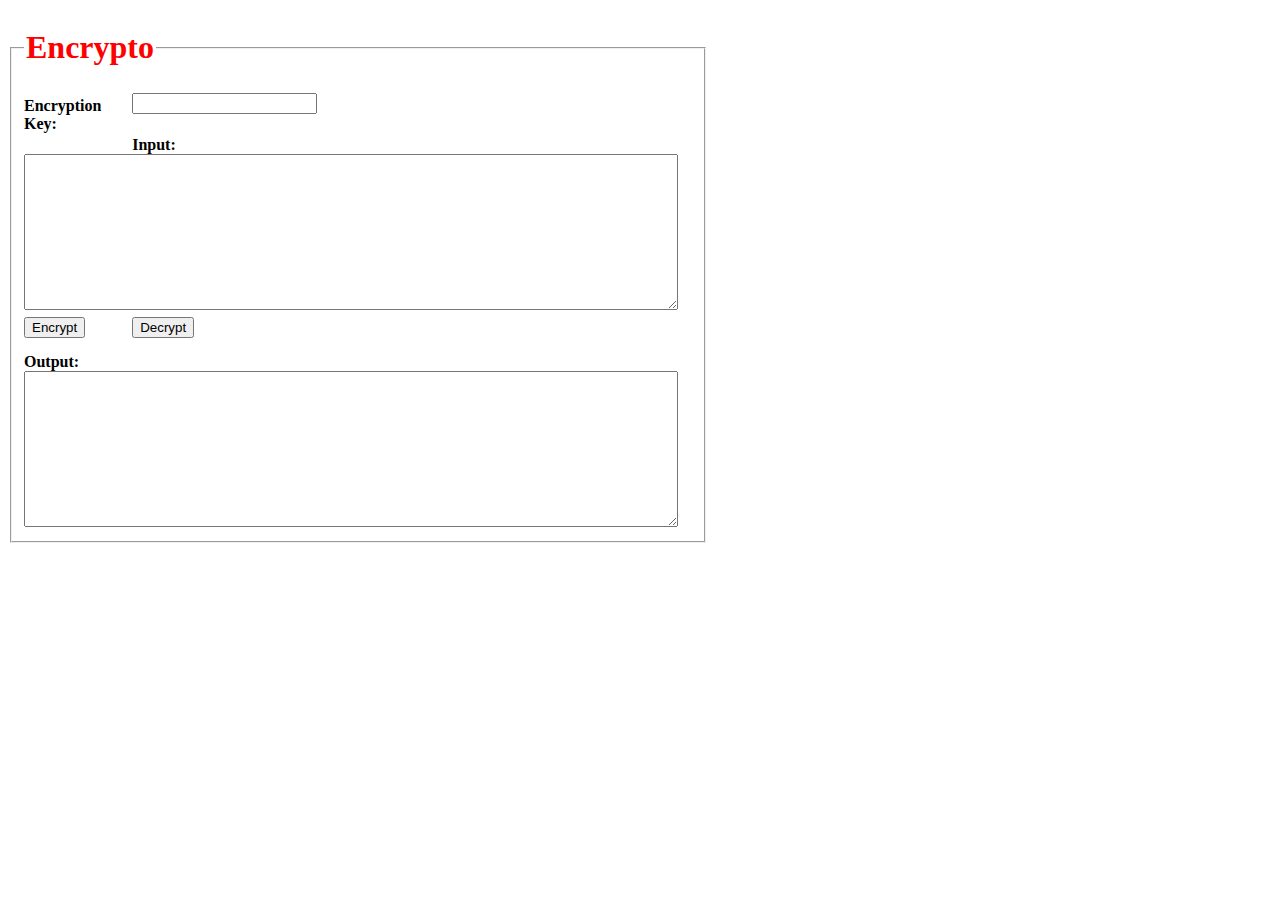
==== index.html @ f9b18e19 "full JS functionality" ====
<!DOCTYPE html>
<html lang="en">
  <head>
    <title>Encrypto</title>
    <!--JS-->
    <script src="js/encryptor.js"></script>
    <script src="jquery/jquery-3.2.1.min.js"></script>
    <!--styling-->
    <link rel='stylesheet' href='css/base.css'>
  </head>

  <body>
    <form>
      <fieldset>
        <legend><h1>Encrypto</h1></legend>
          <label for = 'keyLabel'>Encryption Key:</label>
            <input type="text" id='key'><br><br>
          <label for = 'inputLabel'>Input:</label>
            <textarea id = 'input' rows='10'></textarea><br>
          <label for = 'encryptLabel'>
            <input type = 'button' class='btnFormat' id ='encrypt' value = 'Encrypt'></label>
          <label for = 'decryptLabel'>
            <input type = 'button' id ='decrypt' value = 'Decrypt'></label><br><br>
          <label for = 'outputLabel'>Output:</label>
            <textarea id = 'output' rows='10'></textarea><br>
      </fieldset>
    </form>
  </body>
---- css/base.css ----
body{
  height: 470px;
  width:  700px;
}

#encryptoLogo {
  float:right;
  margin-top: -40px;
}

img{
  float: right;
  height: 80px;
  width:  80px;
}

legend{
  background-image: url('encryptologo.png');
}

h1{
  color: red;
}



label{
  float: left;
  width: 15%;
  margin-right: 0.5em;
  padding-top:  0.2em;
  font-weight: bold;
}

textarea{
  width: 97%;
}
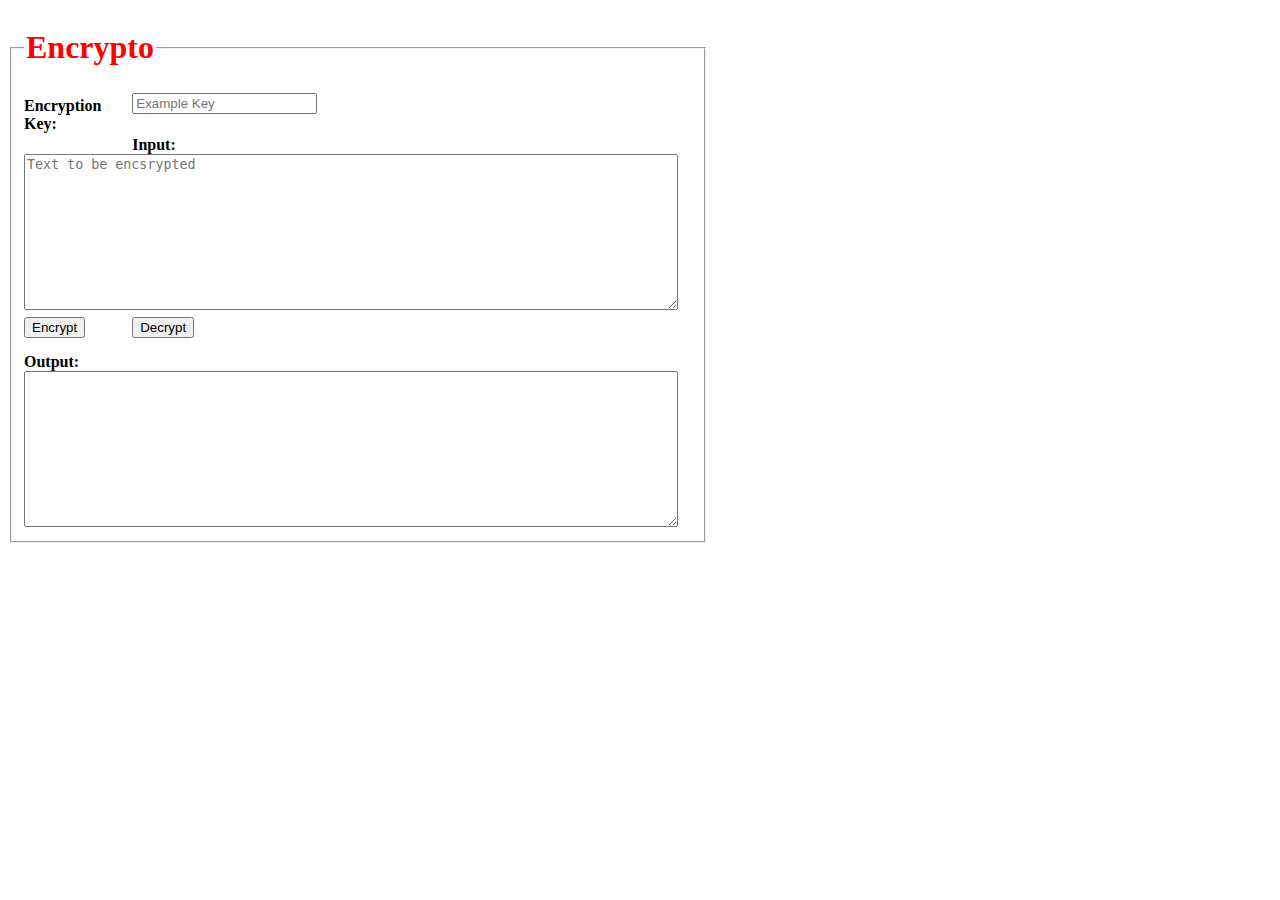
==== commit 3dad464e: "finalized version: fully integrated as chrome extension" ====
--- a/index.html
+++ b/index.html
@@ -1,28 +1,35 @@
 <!DOCTYPE html>
 <html lang="en">
   <head>
+    <meta charset='utf-8'>
+    <meta name='viewport' content='width = device-width, initial-scale=1'>
     <title>Encrypto</title>
-    <!--JS-->
-    <script src="js/encryptor.js"></script>
-    <script src="jquery/jquery-3.2.1.min.js"></script>
+    
     <!--styling-->
     <link rel='stylesheet' href='css/base.css'>
   </head>
 
   <body>
-    <form>
+
       <fieldset>
         <legend><h1>Encrypto</h1></legend>
           <label for = 'keyLabel'>Encryption Key:</label>
-            <input type="text" id='key'><br><br>
+            <input type="text" side='16' name = 'key' id='key' placeholder="Example Key"><br><br>
           <label for = 'inputLabel'>Input:</label>
-            <textarea id = 'input' rows='10'></textarea><br>
+            <textarea name = 'input' id = 'input' rows='10' placeholder='Text to be encsrypted'></textarea><br>
           <label for = 'encryptLabel'>
-            <input type = 'button' class='btnFormat' id ='encrypt' value = 'Encrypt'></label>
+            <input type = 'button' class='btnFormat' id ='encryptButton' value = 'Encrypt'></label>
           <label for = 'decryptLabel'>
-            <input type = 'button' id ='decrypt' value = 'Decrypt'></label><br><br>
+            <input type = 'button' class='btnFormat' id ='decryptButton' value = 'Decrypt'></label><br><br>
           <label for = 'outputLabel'>Output:</label>
-            <textarea id = 'output' rows='10'></textarea><br>
+            <textarea name='output' id = 'output' rows='10'></textarea><br>
       </fieldset>
-    </form>
+
+
+      <!--JS-->
+    <script src="jquery/jquery-3.2.1.min.js"></script>
+    <script src="js/encryptor.js"></script>
+    
+  
   </body>
+</html>
--- a/css/base.css
+++ b/css/base.css
@@ -14,9 +14,7 @@
   width:  80px;
 }
 
-legend{
-  background-image: url('encryptologo.png');
-}
+
 
 h1{
   color: red;
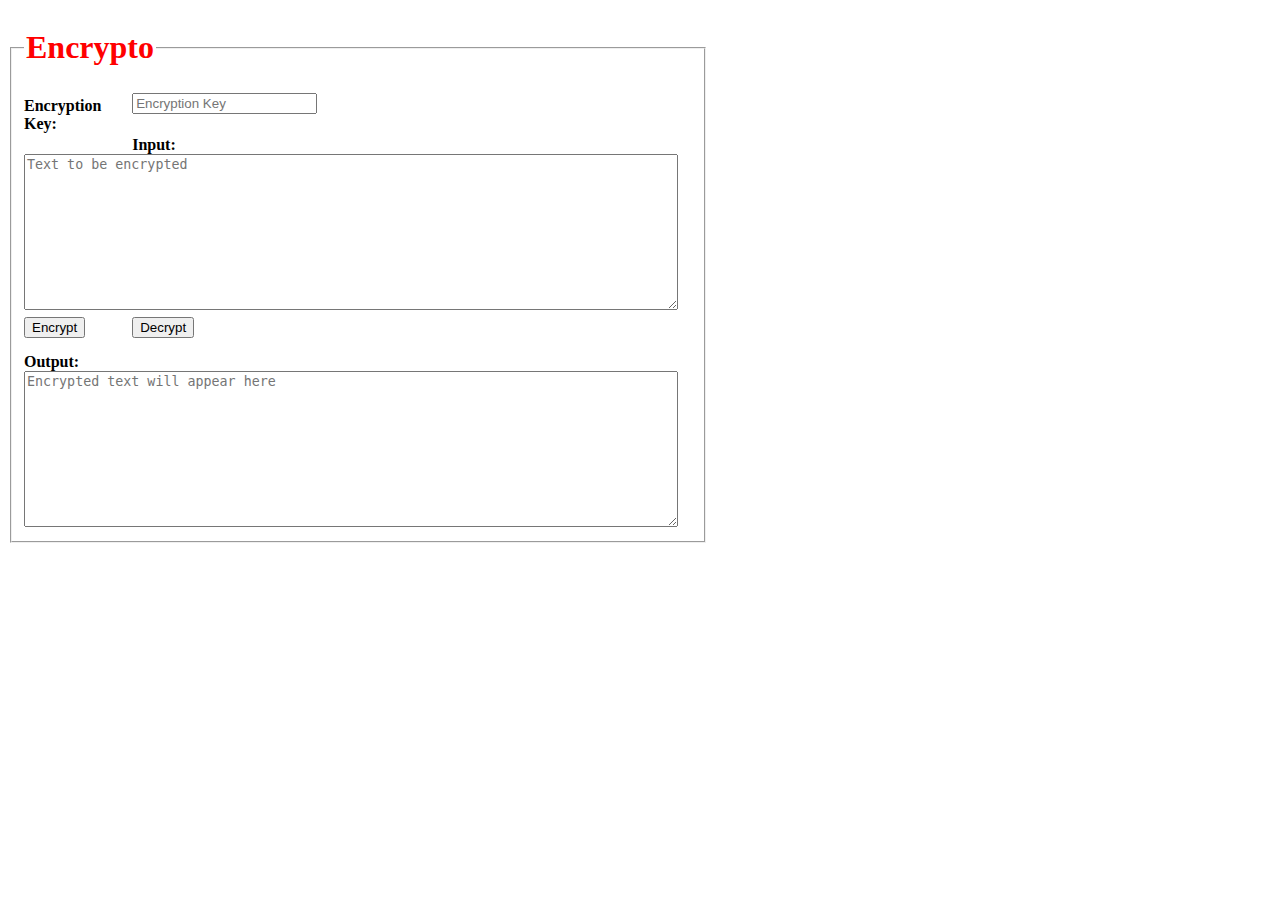
==== commit 0e77af4f: "minor cosmetic changes" ====
--- a/index.html
+++ b/index.html
@@ -4,7 +4,7 @@
     <meta charset='utf-8'>
     <meta name='viewport' content='width = device-width, initial-scale=1'>
     <title>Encrypto</title>
-    
+
     <!--styling-->
     <link rel='stylesheet' href='css/base.css'>
   </head>
@@ -14,22 +14,22 @@
       <fieldset>
         <legend><h1>Encrypto</h1></legend>
           <label for = 'keyLabel'>Encryption Key:</label>
-            <input type="text" side='16' name = 'key' id='key' placeholder="Example Key"><br><br>
+            <input type="text" side='16' name = 'key' id='key' placeholder="Encryption Key"><br><br>
           <label for = 'inputLabel'>Input:</label>
-            <textarea name = 'input' id = 'input' rows='10' placeholder='Text to be encsrypted'></textarea><br>
+            <textarea name = 'input' id = 'input' rows='10' placeholder='Text to be encrypted'></textarea><br>
           <label for = 'encryptLabel'>
             <input type = 'button' class='btnFormat' id ='encryptButton' value = 'Encrypt'></label>
           <label for = 'decryptLabel'>
             <input type = 'button' class='btnFormat' id ='decryptButton' value = 'Decrypt'></label><br><br>
           <label for = 'outputLabel'>Output:</label>
-            <textarea name='output' id = 'output' rows='10'></textarea><br>
+            <textarea name='output' id = 'output' rows='10' placeholder='Encrypted text will appear here'></textarea><br>
       </fieldset>
 
 
       <!--JS-->
     <script src="jquery/jquery-3.2.1.min.js"></script>
     <script src="js/encryptor.js"></script>
-    
-  
+
+
   </body>
 </html>
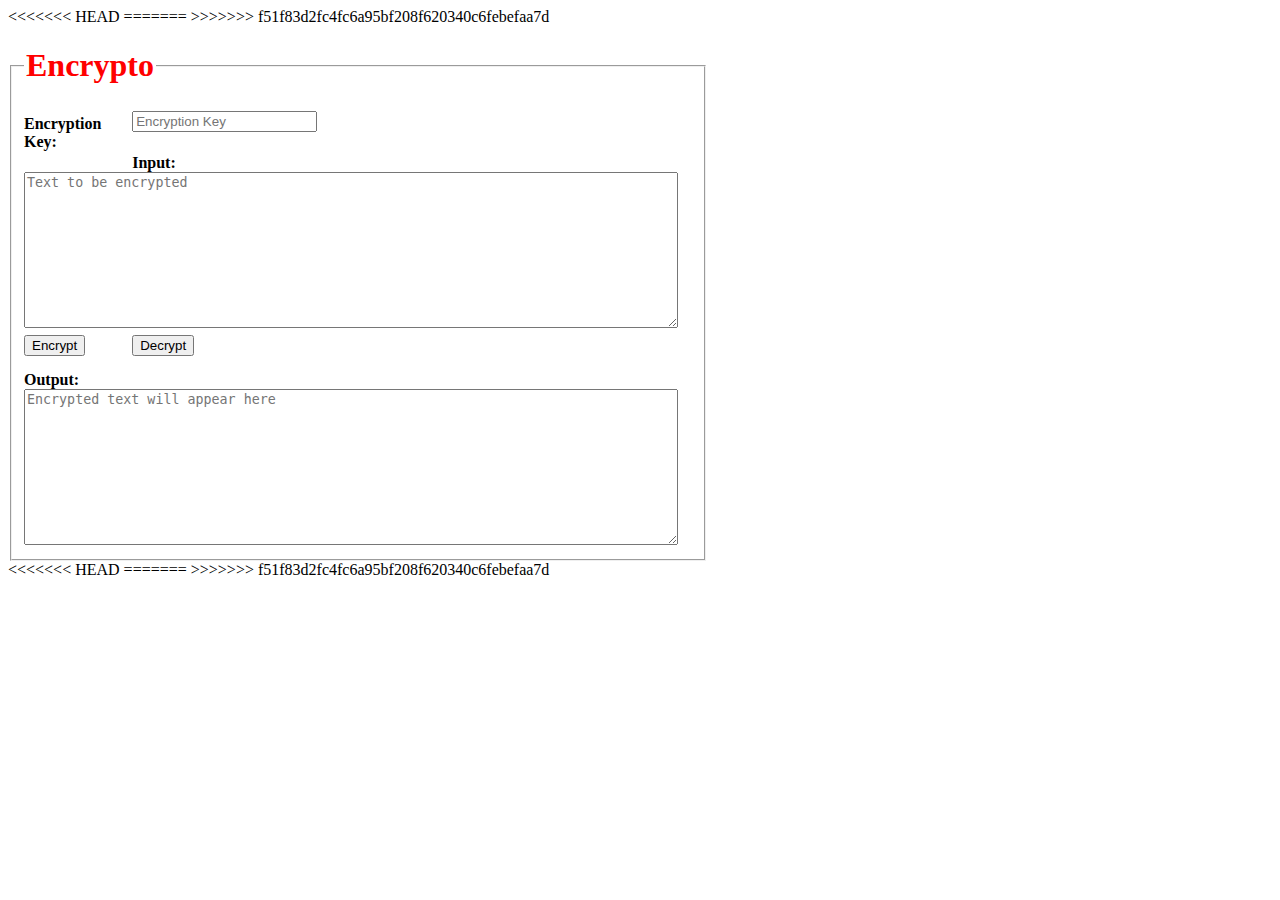
==== commit 31b27b9c: "finalized version" ====
--- a/index.html
+++ b/index.html
@@ -4,7 +4,11 @@
     <meta charset='utf-8'>
     <meta name='viewport' content='width = device-width, initial-scale=1'>
     <title>Encrypto</title>
+<<<<<<< HEAD
+    
+=======
 
+>>>>>>> f51f83d2fc4fc6a95bf208f620340c6febefaa7d
     <!--styling-->
     <link rel='stylesheet' href='css/base.css'>
   </head>
@@ -29,7 +33,12 @@
       <!--JS-->
     <script src="jquery/jquery-3.2.1.min.js"></script>
     <script src="js/encryptor.js"></script>
+<<<<<<< HEAD
+    
+  
+=======
 
 
+>>>>>>> f51f83d2fc4fc6a95bf208f620340c6febefaa7d
   </body>
 </html>
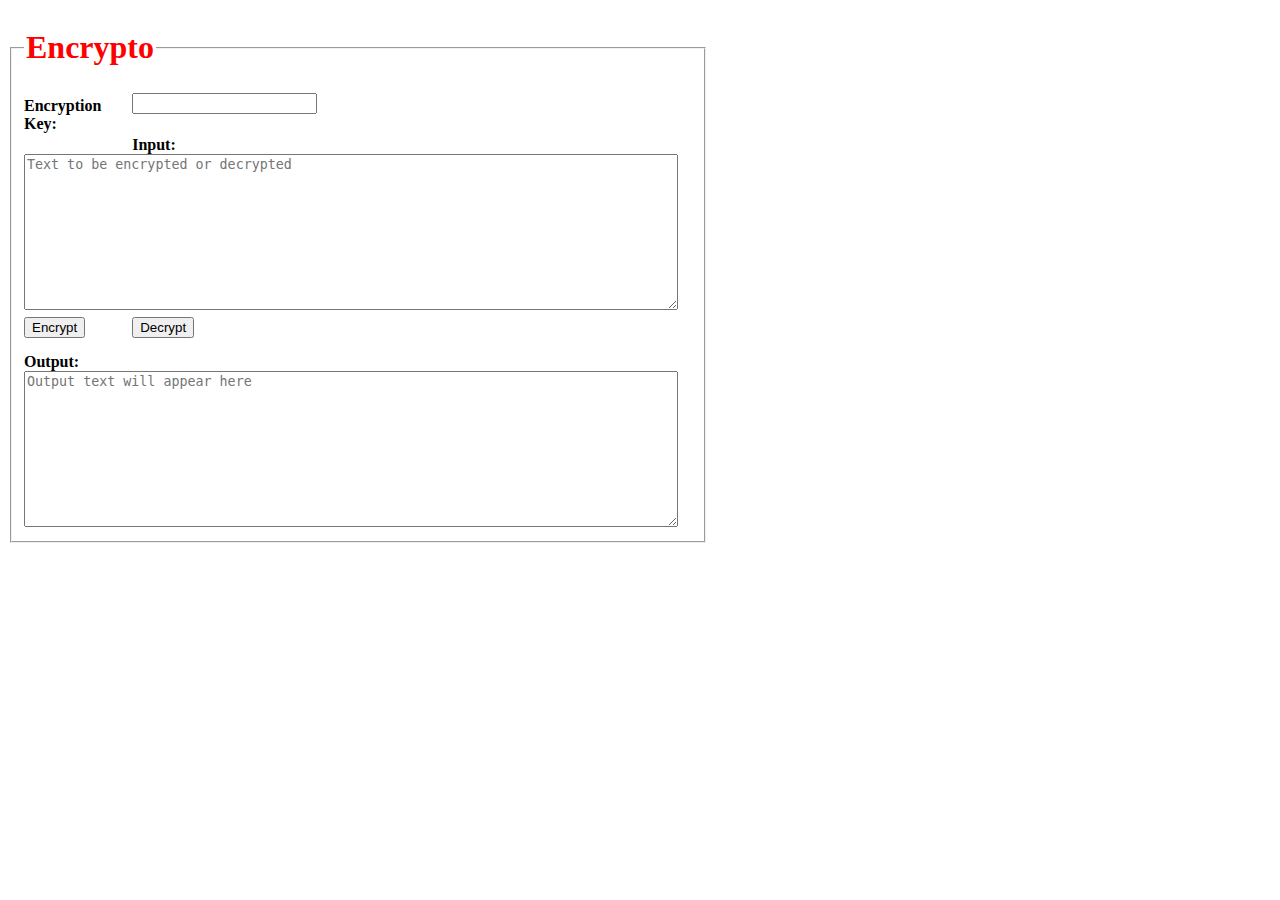
==== commit 6174b715: "minor cosmetic changes" ====
--- a/index.html
+++ b/index.html
@@ -4,11 +4,7 @@
     <meta charset='utf-8'>
     <meta name='viewport' content='width = device-width, initial-scale=1'>
     <title>Encrypto</title>
-<<<<<<< HEAD
-    
-=======
 
->>>>>>> f51f83d2fc4fc6a95bf208f620340c6febefaa7d
     <!--styling-->
     <link rel='stylesheet' href='css/base.css'>
   </head>
@@ -18,27 +14,22 @@
       <fieldset>
         <legend><h1>Encrypto</h1></legend>
           <label for = 'keyLabel'>Encryption Key:</label>
-            <input type="text" side='16' name = 'key' id='key' placeholder="Encryption Key"><br><br>
+            <input type="text" side='16' name = 'key' id='key'><br><br>
           <label for = 'inputLabel'>Input:</label>
-            <textarea name = 'input' id = 'input' rows='10' placeholder='Text to be encrypted'></textarea><br>
+            <textarea name = 'input' id = 'input' rows='10' placeholder='Text to be encrypted or decrypted'></textarea><br>
           <label for = 'encryptLabel'>
             <input type = 'button' class='btnFormat' id ='encryptButton' value = 'Encrypt'></label>
           <label for = 'decryptLabel'>
             <input type = 'button' class='btnFormat' id ='decryptButton' value = 'Decrypt'></label><br><br>
           <label for = 'outputLabel'>Output:</label>
-            <textarea name='output' id = 'output' rows='10' placeholder='Encrypted text will appear here'></textarea><br>
+            <textarea name='output' id = 'output' rows='10' placeholder='Output text will appear here'></textarea><br>
       </fieldset>
 
 
       <!--JS-->
     <script src="jquery/jquery-3.2.1.min.js"></script>
     <script src="js/encryptor.js"></script>
-<<<<<<< HEAD
-    
-  
-=======
 
 
->>>>>>> f51f83d2fc4fc6a95bf208f620340c6febefaa7d
   </body>
 </html>
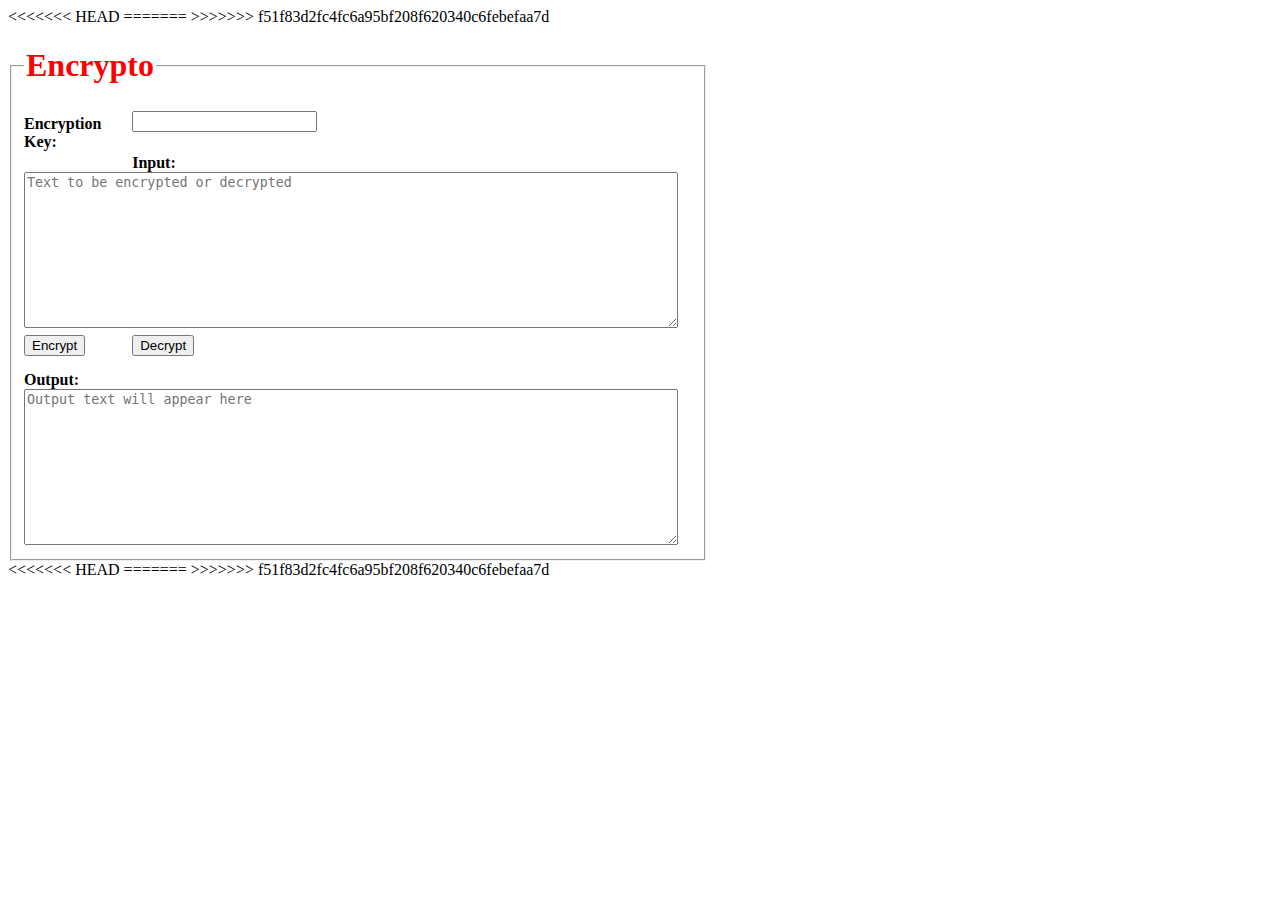
==== commit 80e26b95: "Merge pull request #6 from SegalAu/develop" ====
--- a/index.html
+++ b/index.html
@@ -4,7 +4,11 @@
     <meta charset='utf-8'>
     <meta name='viewport' content='width = device-width, initial-scale=1'>
     <title>Encrypto</title>
+<<<<<<< HEAD
+    
+=======
 
+>>>>>>> f51f83d2fc4fc6a95bf208f620340c6febefaa7d
     <!--styling-->
     <link rel='stylesheet' href='css/base.css'>
   </head>
@@ -29,7 +33,12 @@
       <!--JS-->
     <script src="jquery/jquery-3.2.1.min.js"></script>
     <script src="js/encryptor.js"></script>
+<<<<<<< HEAD
+    
+  
+=======
 
 
+>>>>>>> f51f83d2fc4fc6a95bf208f620340c6febefaa7d
   </body>
 </html>
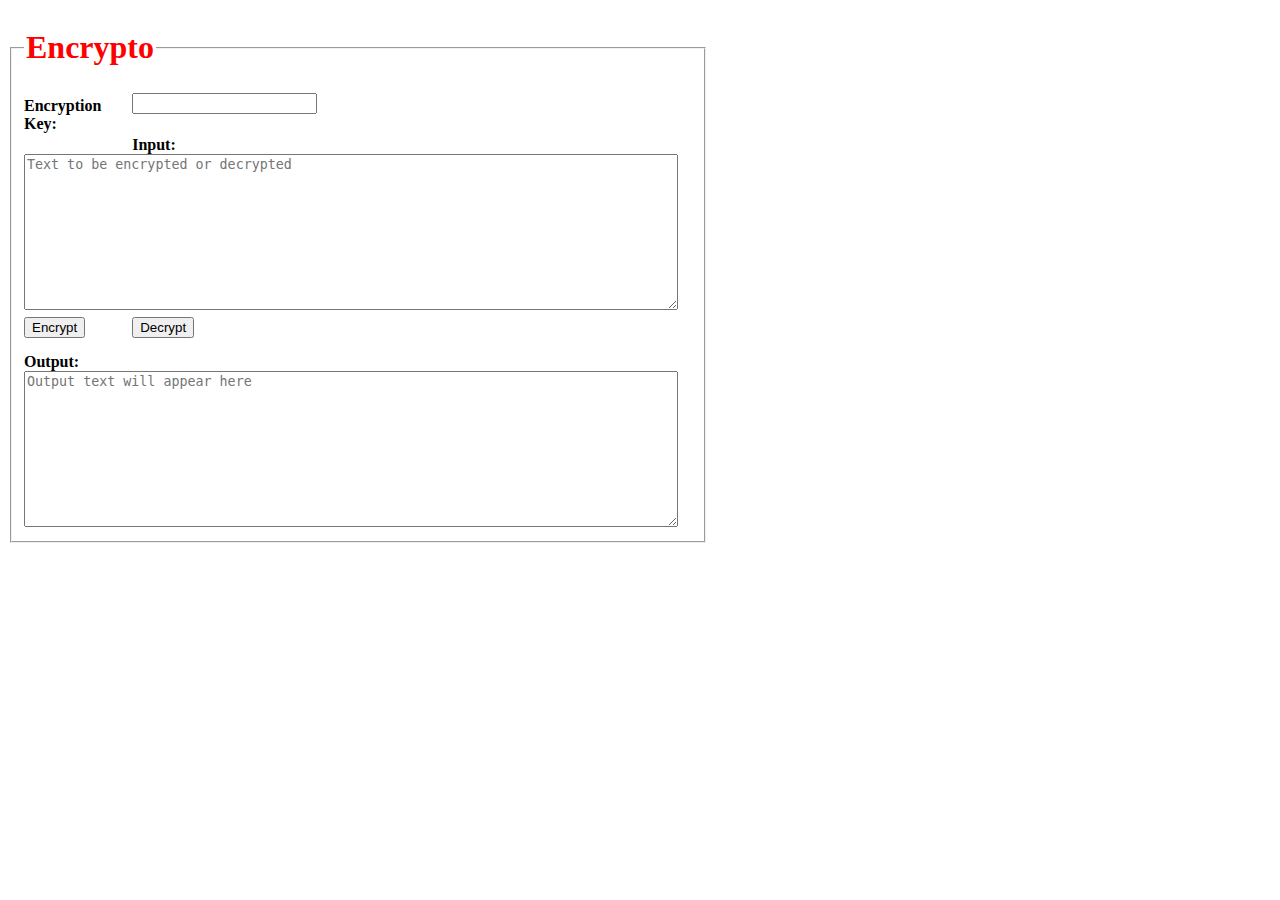
==== commit 81d5fbbe: "finalized version" ====
--- a/index.html
+++ b/index.html
@@ -4,11 +4,7 @@
     <meta charset='utf-8'>
     <meta name='viewport' content='width = device-width, initial-scale=1'>
     <title>Encrypto</title>
-<<<<<<< HEAD
-    
-=======
 
->>>>>>> f51f83d2fc4fc6a95bf208f620340c6febefaa7d
     <!--styling-->
     <link rel='stylesheet' href='css/base.css'>
   </head>
@@ -33,12 +29,6 @@
       <!--JS-->
     <script src="jquery/jquery-3.2.1.min.js"></script>
     <script src="js/encryptor.js"></script>
-<<<<<<< HEAD
-    
-  
-=======
 
-
->>>>>>> f51f83d2fc4fc6a95bf208f620340c6febefaa7d
   </body>
 </html>
